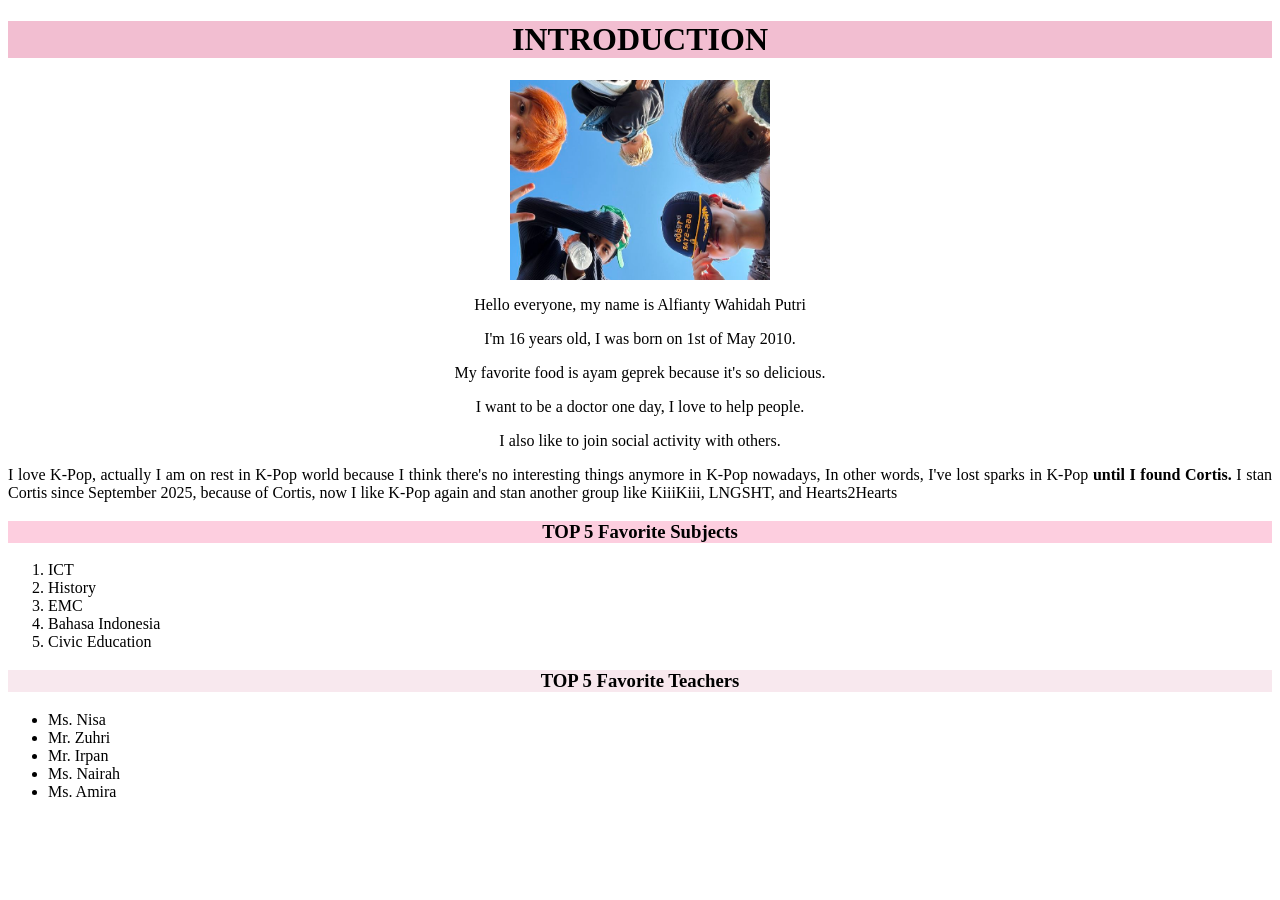
==== index.html @ b1765a6a "Add photo and file index" ====
<!DOCTYPE html>
<html lang="en">
<head>
    <meta charset="UTF-8">
    <meta name="viewport" content="width=device-width, initial-scale=1.0">
       <h1 style="background-color:#F2BED1;color:black;text-align:center">INTRODUCTION</h1>
    <img src="CORTIS.jpeg" width="260" height="200" style="display: block; margin-left: auto;margin-right: auto; style="border-radius:5% alt="Favorite Group in K-Pop">
    <p style="text-align:center">Hello everyone, my name is Alfianty Wahidah Putri</p>
    <p style="text-align:center">I'm 16 years old, I was born on 1st of May 2010.</p>    
    <p style="text-align:center"> My favorite food is ayam geprek because it's so delicious.</p>
    <p style="text-align:center"> I want to be a doctor one day, I love to help people.</p>  
    <p style="text-align:center">I also like to join social activity with others.</p>
    <p style="text-align:justify">I love K-Pop, actually I am on rest in K-Pop world because I think there's no interesting things anymore in K-Pop nowadays, In other words, I've lost sparks in K-Pop <strong>until I found Cortis.</strong> I stan Cortis since September 2025, because of Cortis, now I like K-Pop again and stan another group like KiiiKiii, LNGSHT, and Hearts2Hearts</p>


<h3 style="background-color:#FDCEDF;color:black;text-align:center">TOP 5 Favorite Subjects</h3>
    <ol>
    <li>ICT</li>
    <li>History</li>
    <li>EMC</li>
    <li>Bahasa Indonesia</li>
    <li>Civic Education</li>
    </ol>

<h3 style="background-color:#F8E8EE;color:black;text-align:center">TOP 5 Favorite Teachers</h3>
    <ul>
    <li>Ms. Nisa</li>
    <li>Mr. Zuhri</li>
    <li>Mr. Irpan</li>
    <li>Ms. Nairah</li>
    <li>Ms. Amira</li>
    </ul>

<!-- This is a comment -->
<!--Such a cool website!-->
<!-- Comments are not displayed in the browser -->

  </body>
</html>
  
</head>
<body>
    
</body>
</html>
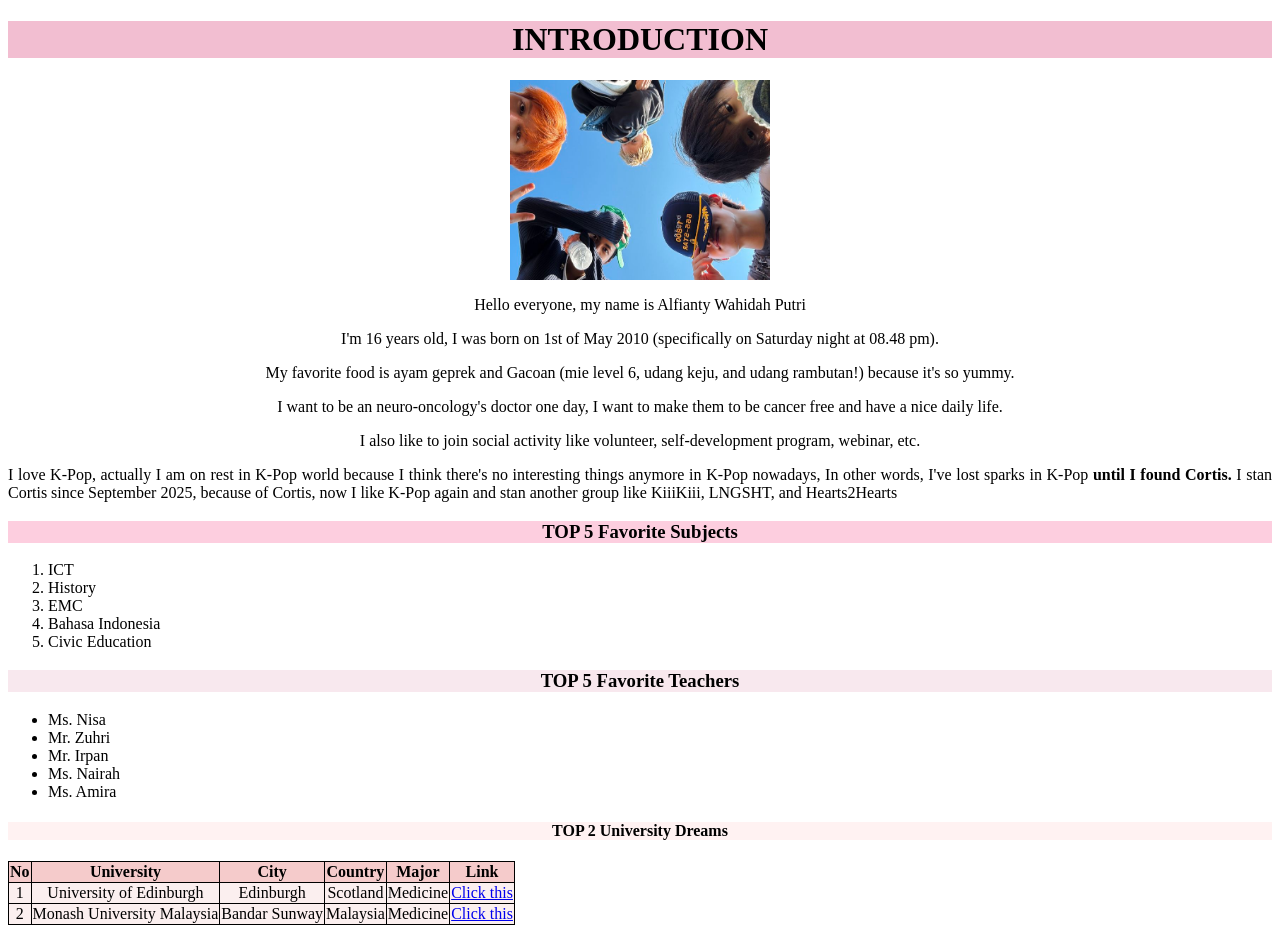
==== commit 5fb7d7ad: "Add table and link" ====
--- a/index.html
+++ b/index.html
@@ -4,15 +4,30 @@
     <meta charset="UTF-8">
     <meta name="viewport" content="width=device-width, initial-scale=1.0">
        <h1 style="background-color:#F2BED1;color:black;text-align:center">INTRODUCTION</h1>
+    <style>
+        table, th, td{
+            border: 1px solid black;
+            border-collapse: collapse;
+            width:auto;
+            text-align:center;
+        }
+        th{
+            background-color: #F5CBCB;
+        }
+        td{
+            background-color: #FBEFEF;
+        }
+    </style>
+
+</head>
+<body>
     <img src="CORTIS.jpeg" width="260" height="200" style="display: block; margin-left: auto;margin-right: auto; style="border-radius:5% alt="Favorite Group in K-Pop">
     <p style="text-align:center">Hello everyone, my name is Alfianty Wahidah Putri</p>
-    <p style="text-align:center">I'm 16 years old, I was born on 1st of May 2010.</p>    
-    <p style="text-align:center"> My favorite food is ayam geprek because it's so delicious.</p>
-    <p style="text-align:center"> I want to be a doctor one day, I love to help people.</p>  
-    <p style="text-align:center">I also like to join social activity with others.</p>
+    <p style="text-align:center">I'm 16 years old, I was born on 1st of May 2010 (specifically on  Saturday night at 08.48 pm).</p>    
+    <p style="text-align:center"> My favorite food is ayam geprek and Gacoan (mie level 6, udang keju, and udang rambutan!) because it's so yummy.</p>
+    <p style="text-align:center"> I want to be an neuro-oncology's doctor one day, I want to make them to be cancer free and have a nice daily life.</p>  
+    <p style="text-align:center">I also like to join social activity like volunteer, self-development program, webinar, etc.</p>
     <p style="text-align:justify">I love K-Pop, actually I am on rest in K-Pop world because I think there's no interesting things anymore in K-Pop nowadays, In other words, I've lost sparks in K-Pop <strong>until I found Cortis.</strong> I stan Cortis since September 2025, because of Cortis, now I like K-Pop again and stan another group like KiiiKiii, LNGSHT, and Hearts2Hearts</p>
-
-
 <h3 style="background-color:#FDCEDF;color:black;text-align:center">TOP 5 Favorite Subjects</h3>
     <ol>
     <li>ICT</li>
@@ -31,15 +46,44 @@
     <li>Ms. Amira</li>
     </ul>
 
+<!-- This is for table -->
+<h4 style="background-color:#FFF2F2;color:black;text-align:center">TOP 2 University Dreams</h4>
+<table>
+<!-- Rows for data -->
+<tr>
+<th>No</th>
+<th>University</th>
+<th>City</th>
+<th>Country</th>
+<th>Major</th>
+<th>Link</th>
+</tr>
+
+<tr>
+<td>1</td>
+<td>University of Edinburgh</td>
+<td>Edinburgh</td>
+<td>Scotland</td>
+<td>Medicine</td>
+<td>
+    <a href="https://medicine-vet-medicine.ed.ac.uk/edinburgh-medical-school" target="_blank">Click this</a>
+</td>
+</tr>
+
+<tr>
+<td>2</td>
+<td>Monash University Malaysia</td>
+<td>Bandar Sunway</td>
+<td>Malaysia</td>
+<td>Medicine</td>
+<td>
+    <a href="https://www.monash.edu.my/study/undergraduate/jeffrey-cheah-school-medicine-health-sciences/bachelor-medical-science-doctor-medicine" target="_blank">Click this</a>
+</td>
+</tr>
+</table>
 <!-- This is a comment -->
 <!--Such a cool website!-->
 <!-- Comments are not displayed in the browser -->
 
   </body>
-</html>
-  
-</head>
-<body>
-    
-</body>
 </html>
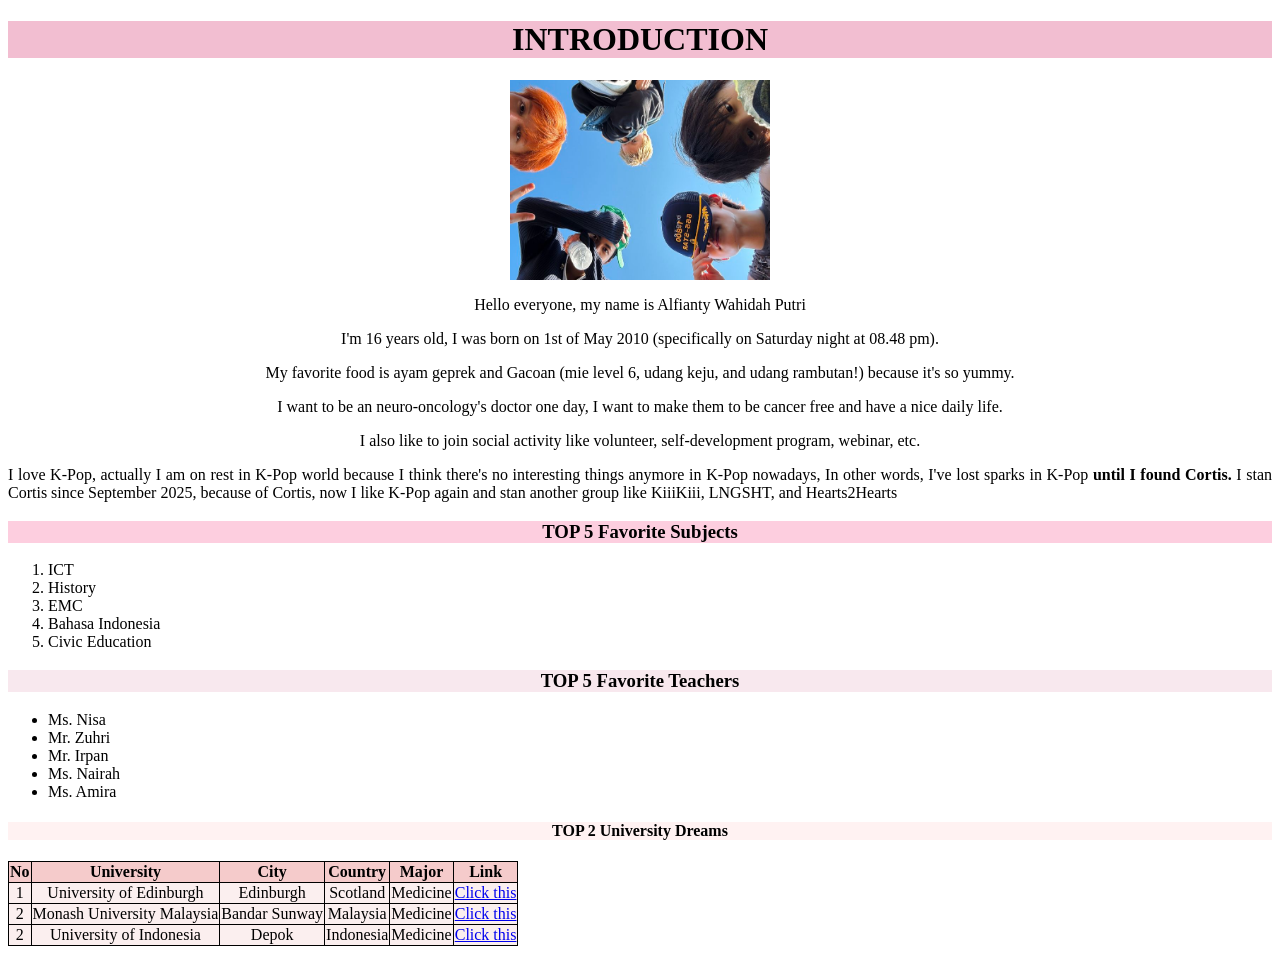
==== commit 9d57a1c4: "Add video, photo, and description" ====
--- a/index.html
+++ b/index.html
@@ -79,6 +79,16 @@
 <td>
     <a href="https://www.monash.edu.my/study/undergraduate/jeffrey-cheah-school-medicine-health-sciences/bachelor-medical-science-doctor-medicine" target="_blank">Click this</a>
 </td>
+
+<tr>
+<td>2</td>
+<td>University of Indonesia</td>
+<td>Depok</td>
+<td>Indonesia</td>
+<td>Medicine</td>
+<td>
+    <a href="https://fk.ui.ac.id/"target="_blank">Click this</a>
+
 </tr>
 </table>
 <!-- This is a comment -->
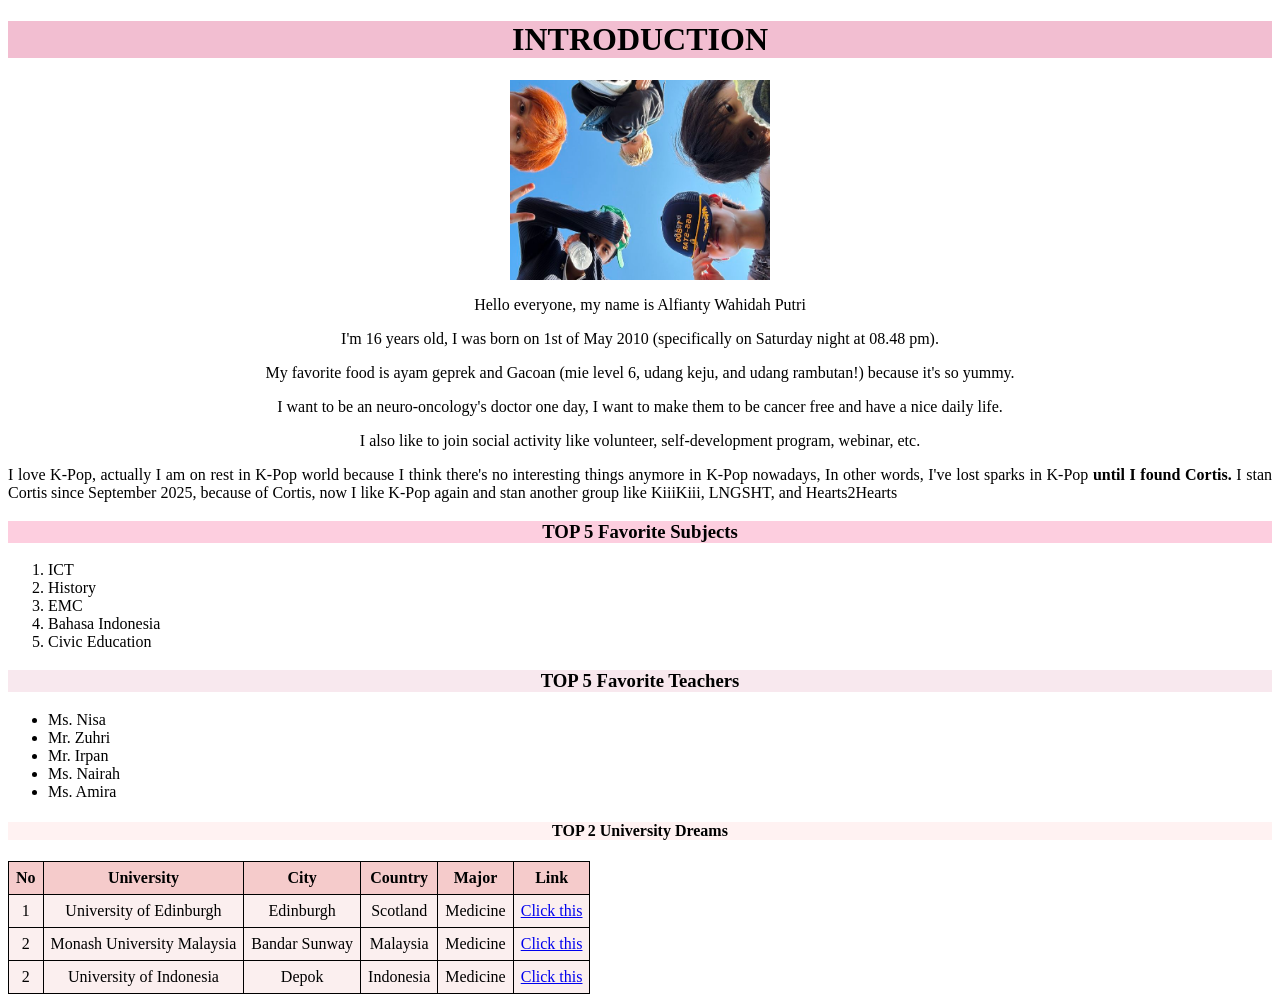
==== commit 66cbf800: "CSS Day 1" ====
--- a/index.html
+++ b/index.html
@@ -10,6 +10,7 @@
             border-collapse: collapse;
             width:auto;
             text-align:center;
+            padding: 7px;
         }
         th{
             background-color: #F5CBCB;
